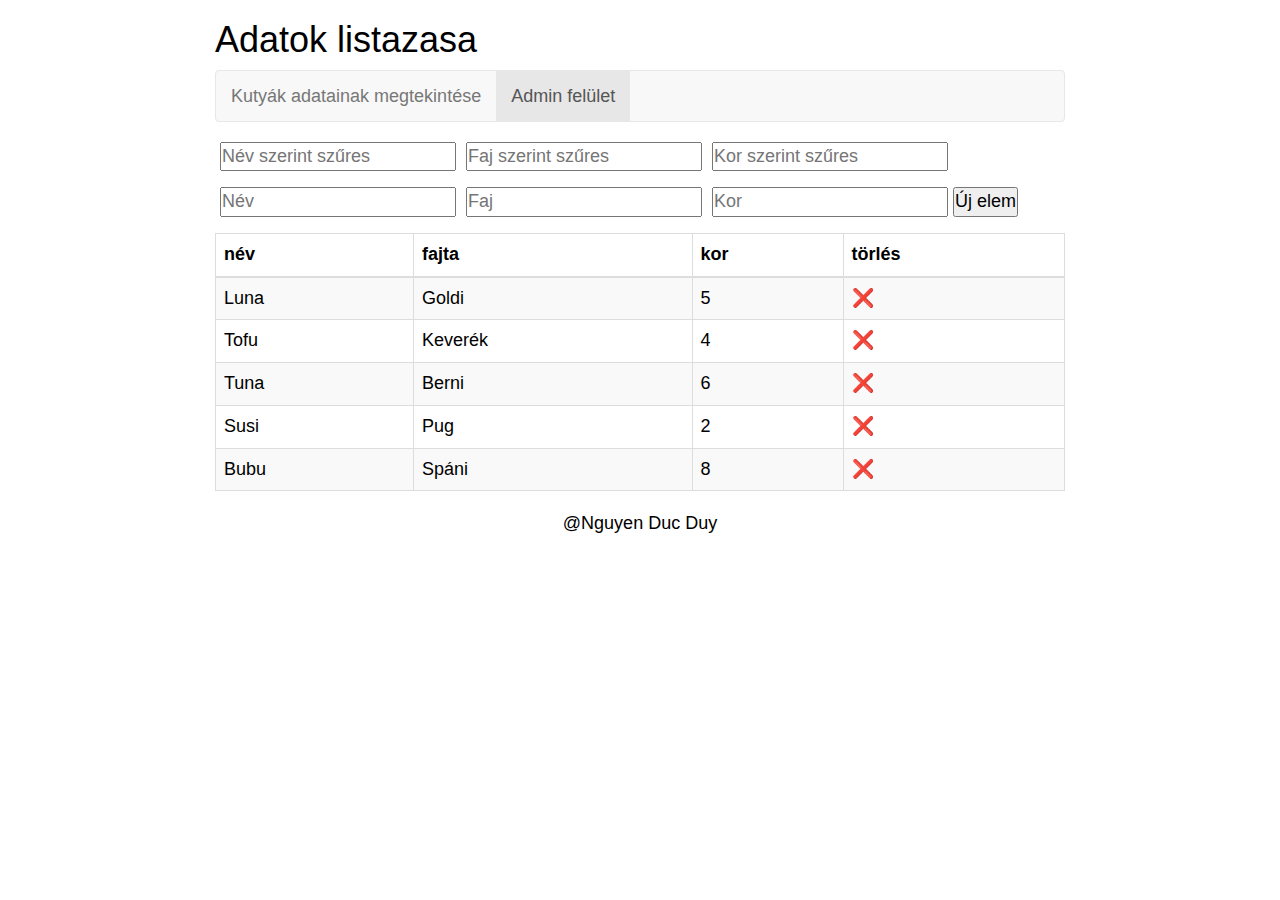
==== admin.html @ 0afcdc06 "házi feladat feltöltése" ====
<!DOCTYPE html>
<html lang="hu">
<head>
    <meta charset="UTF-8">
    <meta http-equiv="X-UA-Compatible" content="IE=edge">
    <meta name="viewport" content="width=device-width, initial-scale=1.0">
    <link rel="stylesheet" href="https://maxcdn.bootstrapcdn.com/bootstrap/3.4.1/css/bootstrap.min.css">
    <script src="https://ajax.googleapis.com/ajax/libs/jquery/3.6.3/jquery.min.js"></script>
    <script src="https://maxcdn.bootstrapcdn.com/bootstrap/3.4.1/js/bootstrap.min.js"></script>
    <link rel="stylesheet" href="css/style.css">
    <script src="https://ajax.googleapis.com/ajax/libs/jquery/3.6.3/jquery.min.js"></script>
    <script src="scripts/script.js" type="module"></script>
    <title>Adatok Listazasa | Nguyen Duc Duy</title>
</head>
<body>
    <main>
        <header>
            <h1>Adatok listazasa</h1>
        </header>
        <nav class="navbar navbar-default">
            <ul class="nav navbar-nav">
                <li><a href="index.html">Kutyák adatainak megtekintése</a></li>
                <li class="active"><a href="#">Admin felület</a></li>
            </ul>
        </nav>
        <article>
            <form>
                <div>
                    <label for="nev"></label>
                    <input type="text" id="nev" name="nev" placeholder="Név szerint szűres">
                    <label for="faj"></label>
                    <input type="text" id="faj" name="faj" placeholder="Faj szerint szűres">
                    <label for="kor"></label>
                    <input type="number" id="kor" name="kor" placeholder="Kor szerint szűres">
                </div>
                <div>
                    <label for="ujNev"></label>
                    <input type="text" id="ujNev" name="ujNev" placeholder="Név">
                    <label for="ujFaj"></label>
                    <input type="text" id="ujFaj" name="ujFaj" placeholder="Faj">
                    <label for="ujKor"></label>
                    <input type="number" id="ujKor" name="ujKor" placeholder="Kor">
                    <button type="button" id="felvitel">Új elem</button>
                </div>
            </form>
        </article>
        <aside>
            <table class="table table-bordered table-striped" id="tablazat"></table>
        </aside>
        <footer><p>@Nguyen Duc Duy</p></footer>
</main>
</body>
</html>
---- css/style.css ----
*{
    box-sizing: border-box;
    margin: 0;
    padding: 0;
    text-decoration: none;
    color: black;
    font-size: 18px;
}

main{
    width: 850px;
    margin: auto;
}

nav ul li{
    display: inline;
}

article{
    margin-bottom: 16px;
}

div{
    margin-bottom: 16px;
}

footer{
    text-align: center;
}
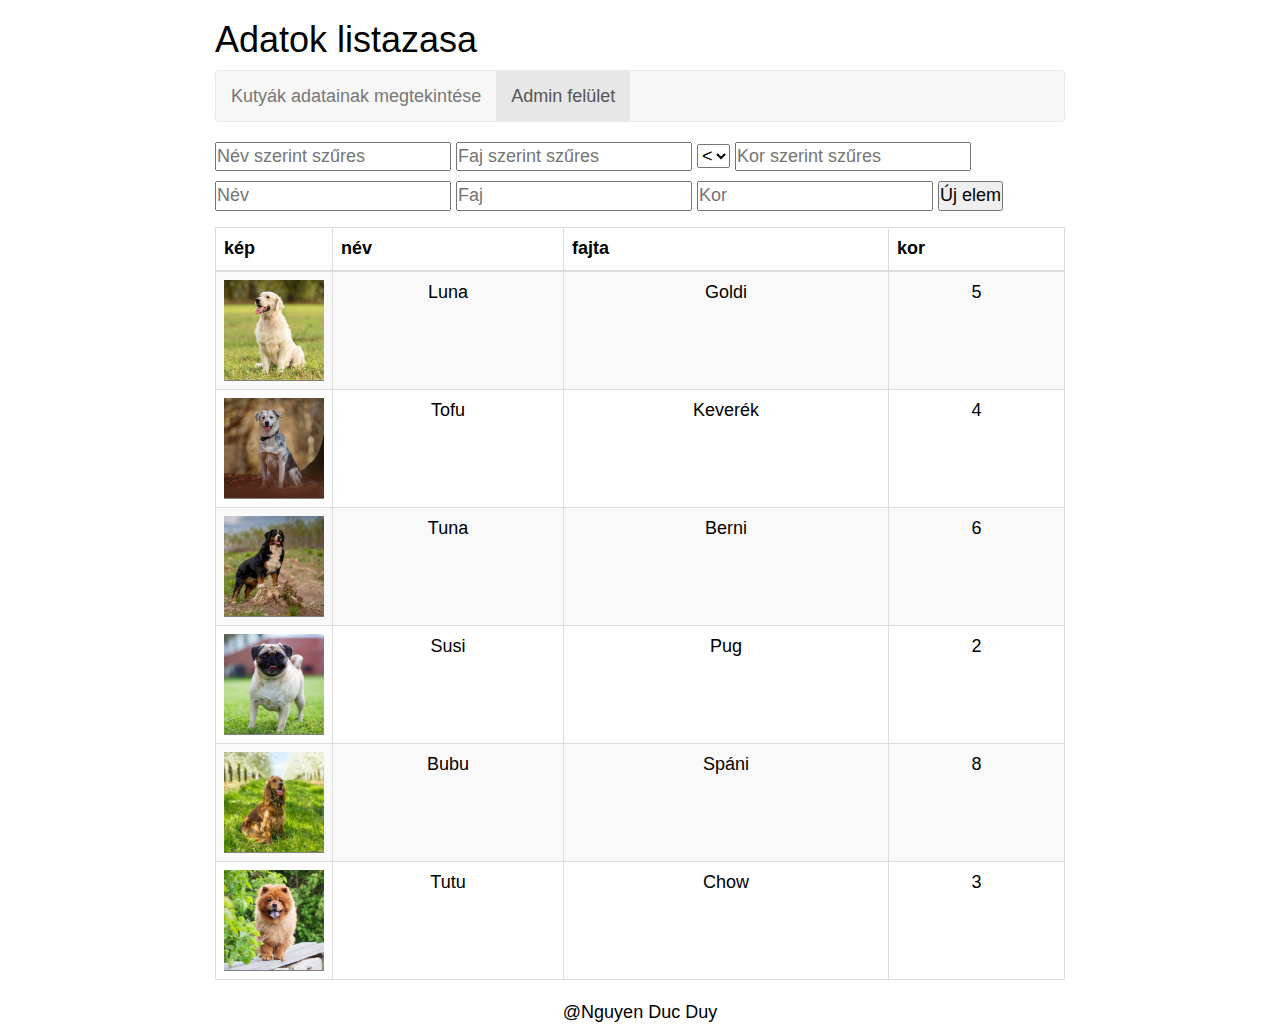
==== commit dfca8e4b: "adatok szűrése 50%-nál tart még hátra van a kattintás szűrés, képek hozzáadása." ====
--- a/admin.html
+++ b/admin.html
@@ -26,20 +26,19 @@
         <article>
             <form>
                 <div>
-                    <label for="nev"></label>
                     <input type="text" id="nev" name="nev" placeholder="Név szerint szűres">
-                    <label for="faj"></label>
                     <input type="text" id="faj" name="faj" placeholder="Faj szerint szűres">
-                    <label for="kor"></label>
-                    <input type="number" id="kor" name="kor" placeholder="Kor szerint szűres">
+                    <select name="kovetelmeny" id="kovetelmeny">
+                        <option value="<"><</option>
+                        <option value=">">></option>
+                        <option value="==">=</option>
+                    </select>
+                    <input type="text" id="kor" name="kor" placeholder="Kor szerint szűres">
                 </div>
                 <div>
-                    <label for="ujNev"></label>
                     <input type="text" id="ujNev" name="ujNev" placeholder="Név">
-                    <label for="ujFaj"></label>
                     <input type="text" id="ujFaj" name="ujFaj" placeholder="Faj">
-                    <label for="ujKor"></label>
-                    <input type="number" id="ujKor" name="ujKor" placeholder="Kor">
+                    <input type="text" id="ujKor" name="ujKor" placeholder="Kor">
                     <button type="button" id="felvitel">Új elem</button>
                 </div>
             </form>
--- a/css/style.css
+++ b/css/style.css
@@ -5,6 +5,14 @@
     text-decoration: none;
     color: black;
     font-size: 18px;
+}
+
+#adatok{
+    padding: 5px;
+}
+
+#adatok h1, h2{
+    margin: 0;
 }
 
 main{
@@ -20,8 +28,37 @@
     margin-bottom: 16px;
 }
 
+.card{
+    display: grid;
+    grid-template-columns: 1fr 1fr 1fr;
+}
+
+#kepMezo{
+    width: 8%;
+}
+
+td{
+    text-align: center;
+    vertical-align: middle;
+}
+
+.listaKep{
+    width: 100px;
+}
+
+img{
+    width: 100%;
+    border-bottom: 1px solid gray;
+}
+
 div{
-    margin-bottom: 16px;
+    margin-bottom: 10px;
+}
+
+.card-body{
+    margin: 10px;
+    border: 1px solid gray;
+    border-radius: 2px;
 }
 
 footer{
